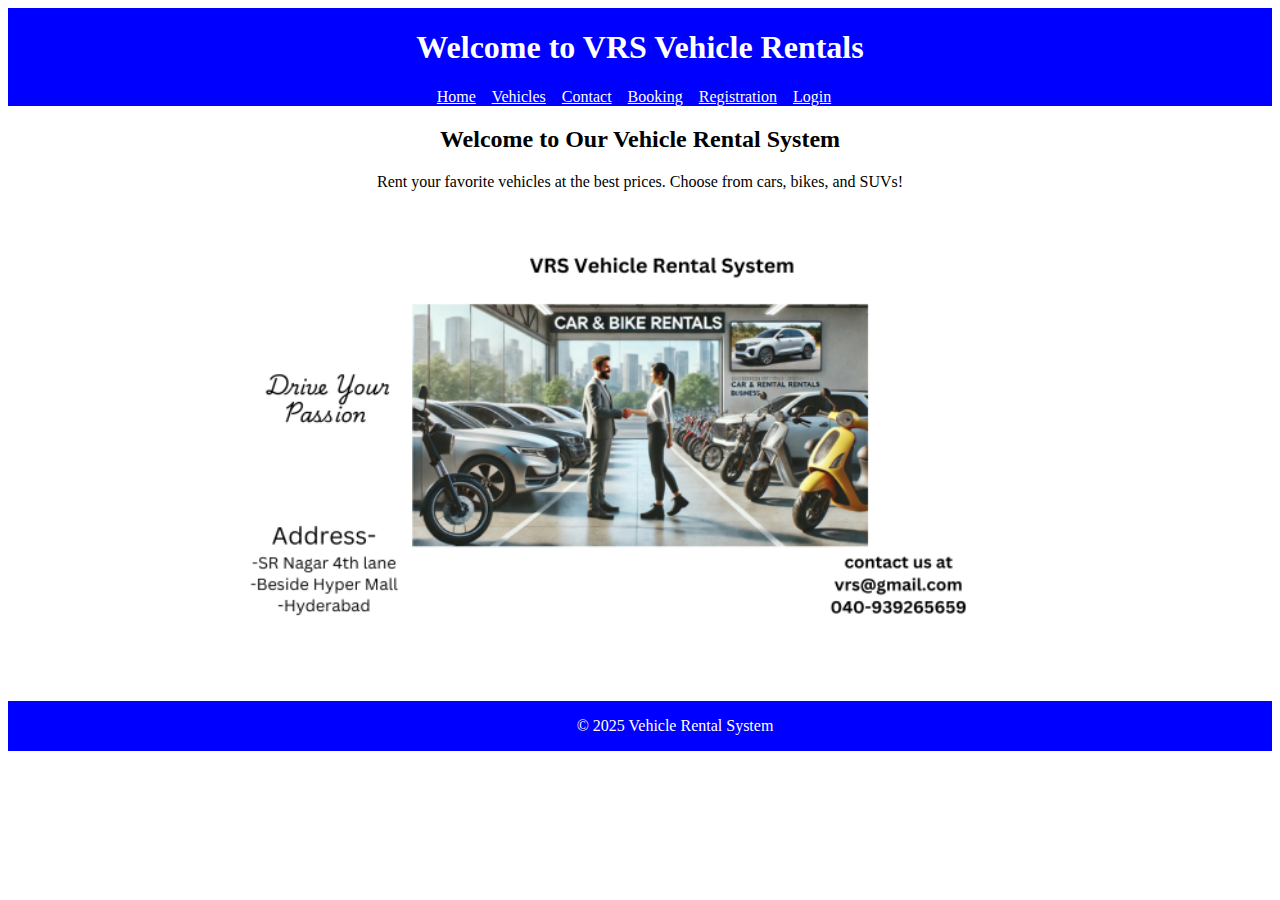
==== index.html @ a883a7f6 "first commit" ====
<!DOCTYPE html>
<html lang="en">
<head>

   
    <meta charset="UTF-8">
    <meta name="viewport" content="width=device-width, initial-scale=1.0">
    <title>Home - VRS vehicle Rentals</title>
    
    <link rel="stylesheet" href="style.css">
    <link rel="stylesheet" href="index.css">
</head>
<body>
    <header>
        <header class="headerfooter">
            <h1>Welcome to VRS Vehicle Rentals</h1>
            <a  href="#">Home</a> &nbsp;&nbsp;
            <a  href="vehicles.html">Vehicles</a> &nbsp;&nbsp;
            <a  href="contact.html">Contact</a> &nbsp;&nbsp;
            <a  href="bookings.html">Booking</a> &nbsp;&nbsp;
            <a  href="registration.html">Registration</a> &nbsp;&nbsp;
            <a  href="login.html">Login</a> &nbsp;&nbsp;
          </header>
    </header>

    <div class="home-container">
         <h2>Welcome to Our Vehicle Rental System</h2>
         <p>Rent your favorite vehicles at the best prices. Choose from cars, bikes, and SUVs!</p>
        </div>
      <br>
      <div align="center"  >
        <img  src="./images/home.png" alt="carrentals" height="400px"   width="800px">
      </div>




        
        <br> <br> <br> <br> 
    <footer class="headerfooter" id="f">
        <p >© 2025 Vehicle Rental System</p>
    </footer>
</body>
</html>
---- style.css ----
.headerfooter{
    text-align: center;
    color: white;
    background-color:blue;
   align-content: center;
}
a{
    color: white;
}
#f{
  padding-left: 70px;
}
---- index.css ----
.home-container{
   text-align: center;
}
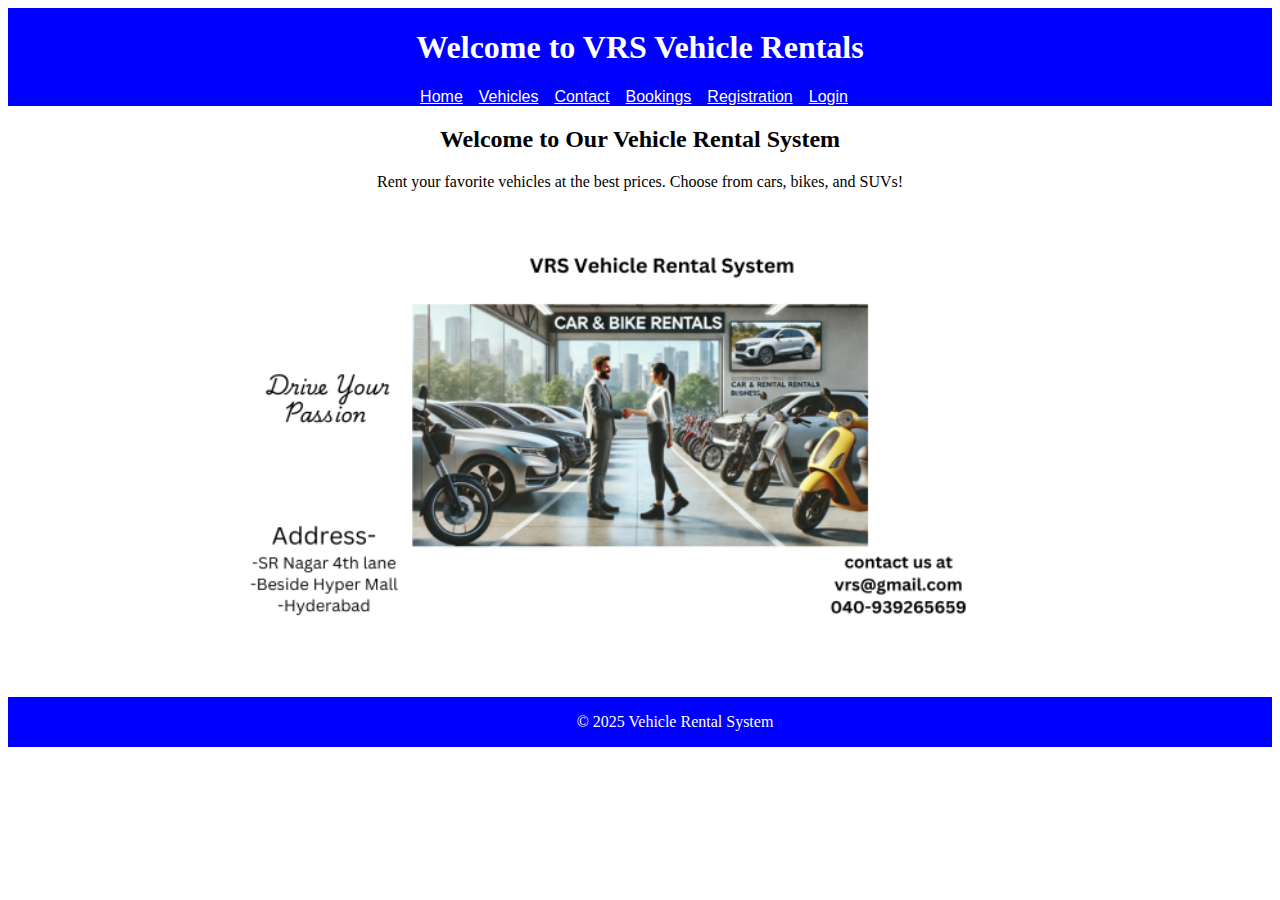
==== commit 8dd7dd92: "second commit on 22" ====
--- a/index.html
+++ b/index.html
@@ -11,24 +11,24 @@
     <link rel="stylesheet" href="index.css">
 </head>
 <body>
-    <header>
+    
         <header class="headerfooter">
             <h1>Welcome to VRS Vehicle Rentals</h1>
             <a  href="#">Home</a> &nbsp;&nbsp;
             <a  href="vehicles.html">Vehicles</a> &nbsp;&nbsp;
             <a  href="contact.html">Contact</a> &nbsp;&nbsp;
-            <a  href="bookings.html">Booking</a> &nbsp;&nbsp;
+            <a  href="bookings.html">Bookings</a> &nbsp;&nbsp;
             <a  href="registration.html">Registration</a> &nbsp;&nbsp;
             <a  href="login.html">Login</a> &nbsp;&nbsp;
           </header>
-    </header>
+    
 
     <div class="home-container">
          <h2>Welcome to Our Vehicle Rental System</h2>
          <p>Rent your favorite vehicles at the best prices. Choose from cars, bikes, and SUVs!</p>
         </div>
       <br>
-      <div align="center"  >
+      <div class="poster">
         <img  src="./images/home.png" alt="carrentals" height="400px"   width="800px">
       </div>
 
@@ -42,3 +42,6 @@
     </footer>
 </body>
 </html>
+
+
+
--- a/style.css
+++ b/style.css
@@ -6,6 +6,7 @@
 }
 a{
     color: white;
+    font-family: Arial, sans-serif;
 }
 #f{
   padding-left: 70px;
--- a/index.css
+++ b/index.css
@@ -1,4 +1,8 @@
 .home-container{
    text-align: center;
 }
-
+.poster{
+   display: flex;
+   justify-content: center;
+   
+ }
